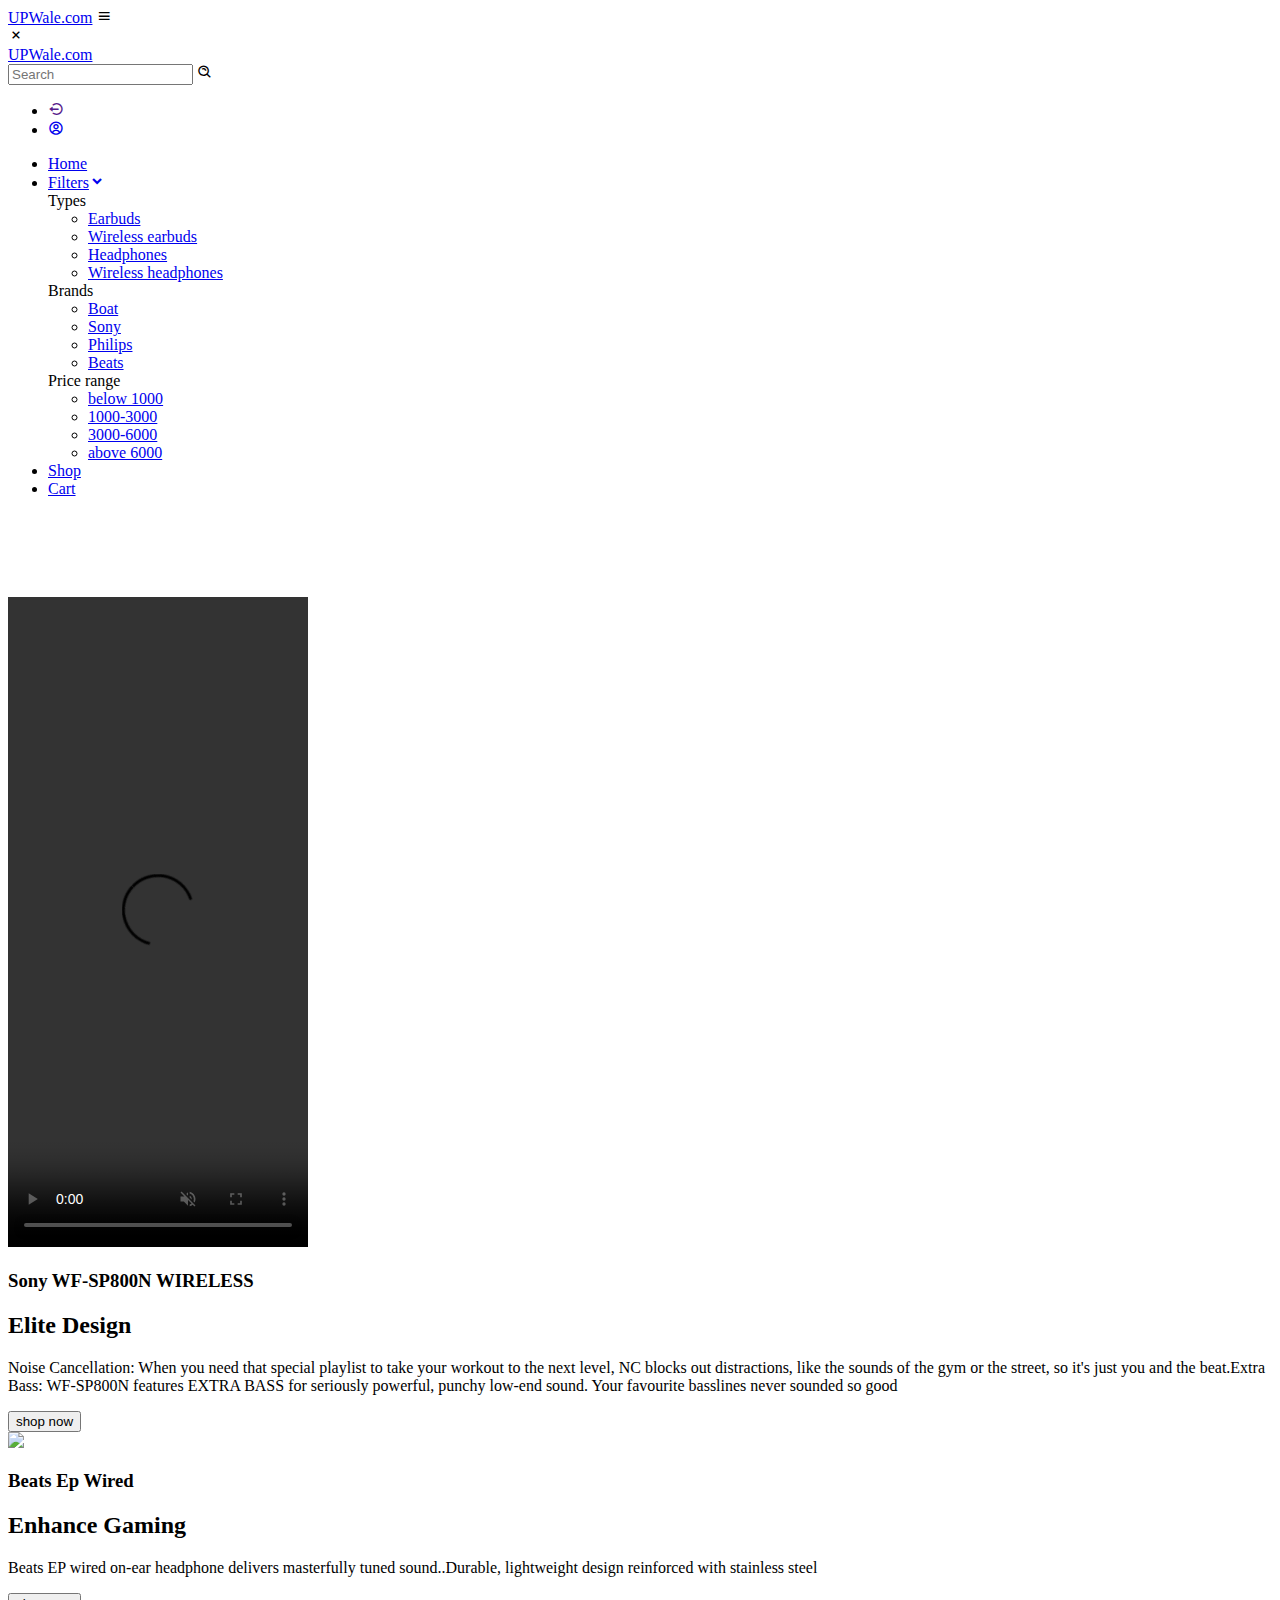
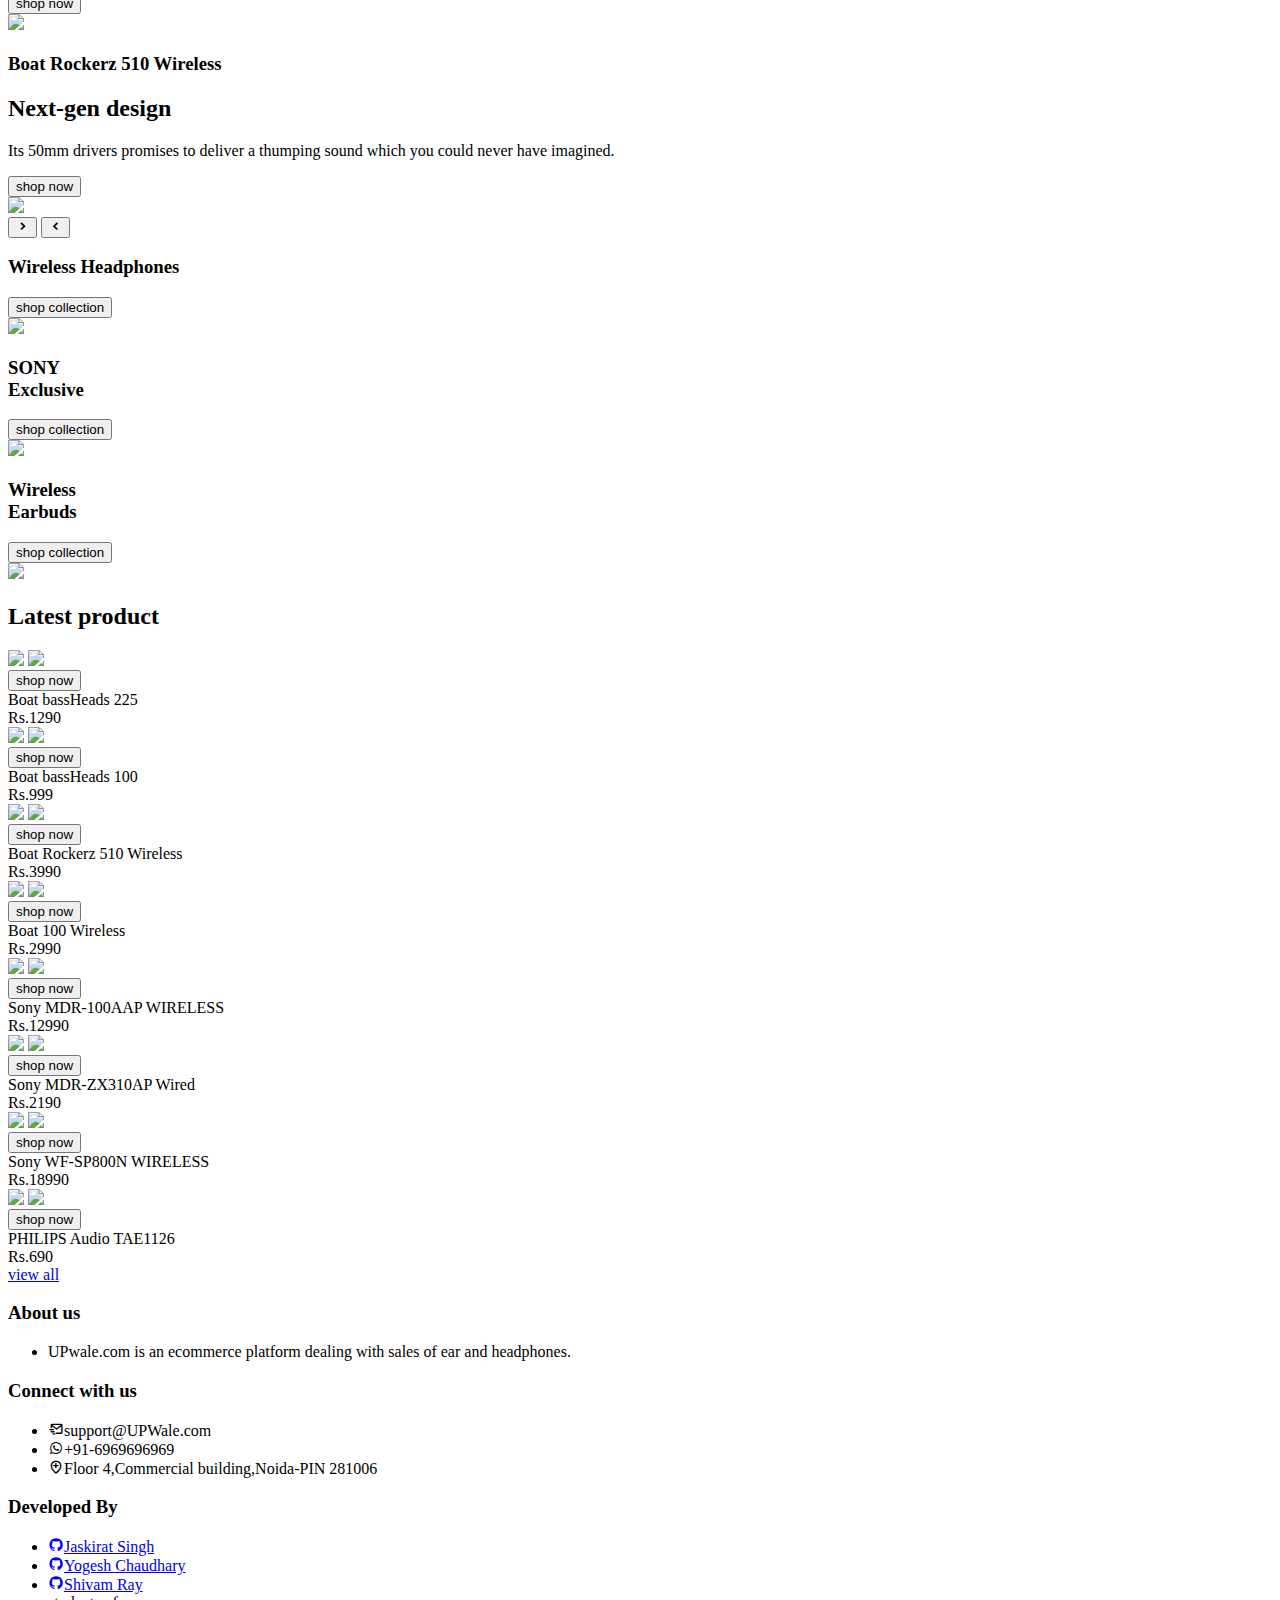
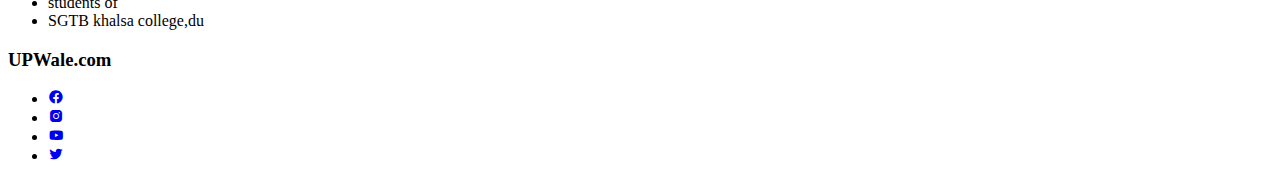
==== index.html @ 152d3059 "Add files via upload" ====
<!DOCTYPE html>
<html lang="en">

<head>
    <meta charset="UTF-8">
    <meta http-equiv="X-UA-Compatible" content="IE=edge">
    <meta name="viewport" content="width=device-width, initial-scale=1.0">
    <title>UPWale|Home</title>
    <!-- google font -->
    <link rel="preconnect" href="https://fonts.gstatic.com">
    <link href="https://fonts.googleapis.com/css2?family=Poppins:ital,wght@0,100;0,200;0,300;0,400;0,500;0,600;0,700;0,800;0,900;1,100;1,200;1,300;1,400;1,500;1,600;1,700;1,900&display=swap" rel="stylesheet">
    <!-- boxicons -->
    <link href='https://unpkg.com/boxicons@2.0.7/css/boxicons.min.css' rel='stylesheet'>
    <!-- app css -->
    <link rel="stylesheet" href="./css/grid.css">
    <link rel="stylesheet" href="./css/app.css">
</head>

<body onload="myFunction()">

    <div class="loader-wrapper" id="loader">
        <div class="loader">
            <span style="--i:1"></span>
            <span style="--i:2"></span>
            <span style="--i:3"></span>
        </div>
    </div>


    <!-- header -->
    <header>
        <!-- mobile menu -->
        <div class="mobile-menu bg-second">
            <a href="index.html" class="mb-logo">UPWale.com</a>
            <span class="mb-menu-toggle" id="mb-menu-toggle">
                <i class='bx bx-menu'></i>
            </span>
        </div>
        <!-- end mobile menu -->
        <!-- main header -->
        <div class="header-wrapper" id="header-wrapper">
            <span class="mb-menu-toggle mb-menu-close" id="mb-menu-close">
                <i class='bx bx-x'></i>
            </span>
            <!-- mid header -->
            <div class="bg-main">
                <div class="mid-header container">
                    <a href="index.html" class="logo">UPWale.com</a>
                    <div class="search">
                        <input type="text" placeholder="Search">
                        <i class='bx bx-search-alt'></i>
                    </div>
                    <ul class="user-menu">
                        <li><a href=""><i class='bx bx-log-out-circle'></i></a></li>
						<li><a href="login/index.html"><i class='bx bx-user-circle'></i></a></li>
                    </ul>
                </div>
            </div>
            <!-- end mid header -->
            <!-- bottom header -->
            <div class="bg-second">
                <div class="bottom-header container">
                    <ul class="main-menu">
                        <li><a href="index.html">Home</a></li>
						<!-- mega menu -->
                        <li class="mega-dropdown">
                            <a href="products.html">Filters<i class='bx bxs-chevron-down'></i></a>
                            <div class="mega-content">
                                <div class="row">
                                    <div class="col-4 col-md-12 col-sm-12">
                                        <div class="box">
											<span class="filter-header">Types</span>
											<ul class="filter-list">
												<li><a href="products.html"  onclick="setFilter('Type','Earbuds')">Earbuds</a></li>
												<li><a href="products.html"  onclick="setFilter('Type','Wireless Earbuds')">Wireless earbuds</a></li>
												<li><a href="products.html"  onclick="setFilter('Type','Headphones')">Headphones</a></li>
												<li><a href="products.html"  onclick="setFilter('Type','Wireless Headphones')">Wireless headphones</a></li>
											</ul>
										</div>
                                    </div>
                                    <div class="col-4 col-md-12 col-sm-12">
                                        <div class="box">
											<span class="filter-header">Brands</span>
											<ul class="filter-list">
												<li><a href="products.html" onclick="setFilter('Brand','Boat')">Boat</a></li>
												<li><a href="products.html" onclick="setFilter('Brand','Sony')">Sony</a></li>
												<li><a href="products.html" onclick="setFilter('Brand','Philips')">Philips</a></li>
												<li><a href="products.html"  onclick="setFilter('Brand','Beats')">Beats</a></li>
											</ul>
										</div>
                                    </div>
                                    <div class="col-4 col-md-12 col-sm-12">
                                        <div class="box">
											<span class="filter-header">Price range</span>
											<ul class="filter-list">
												<li><a href="products.html" onclick="setFilter('Price','1')">below 1000</a></li>
												<li><a href="products.html" onclick="setFilter('Price','2')">1000-3000</a></li>
												<li><a href="products.html" onclick="setFilter('Price','3')">3000-6000</a></li>
												<li><a href="products.html" onclick="setFilter('Price','4')">above 6000</a></li>
											</ul>
										</div>
                                    </div>
								</div>
                             </div>
                        </li>
                        <!-- end mega menu -->
                        <li><a href="products.html">Shop</a></li>
                        <li><a href="cart.html">Cart</a></li>
                    </ul>
                </div>
            </div>
            <!-- end bottom header -->
        </div>
        <!-- end main header -->
    </header>
    <!-- end header -->

    <div class="marquee-text">
        <p class="text-center" style="font-size: 29px;color: white">
          <marquee scrollamount="10">
            20% OFF ON YOUR FIRST ORDER!🥳 &nbsp; &nbsp; &nbsp; &nbsp; &nbsp; FREE SHIPPING WITH EXCLUSIVE REWARDS🎁 &nbsp; &nbsp; &nbsp; &nbsp; &nbsp;FINE ENGINEERING ONLY FOR YOUR EARS.🎧
          </marquee>
        </p>
      </div>

      <div class="mp4-video-inner">
        <div class="row mp4-video-row">
          <div class="col-12 myVideoSection">
            <div class="video_section">
                <video id="myVideoSection" height="650" playsinline loop controls preload="none" muted autoplay>
                  <source src="images/Sony Headphones WF-XB700 Official Product Video.mp4" type="video/mp4">
                </video>
            </div>
          </div>
        </div>
      </div>
    </div>


    <!-- SLIDESHOW-->
    <div class="hero">
        <div class="slider">
            <div class="container">
                <!-- slide item -->
                <div class="slide">
                    <div class="info">
                        <div class="info-content">
                            <h3 class="top-down">
                                Sony WF-SP800N WIRELESS
                            </h3>
                            <h2 class="top-down trans-delay-0-2">
                                Elite Design
                            </h2>
                            <p class="top-down trans-delay-0-4">
                                Noise Cancellation: When you need that special playlist to take your workout to the next level, NC blocks out distractions, like the sounds of the gym or the street, so it's just you and the beat.Extra Bass: WF-SP800N features EXTRA BASS for seriously powerful, punchy low-end sound. Your favourite basslines never sounded so good
                            </p>
                            <div class="top-down trans-delay-0-6">
                                <a href="product-detail.html"><button class="btn-flat btn-hover"  onclick="transferKey('07')">shop now</button></a>
                            </div>
                        </div>
                    </div>
                    <div class="img left-right">
                        <img src="./images/Sony WF-SP800N WIRELESS-1_adobespark.png">
                    </div>
                </div>
                <!-- end slide item -->
                <!-- slide item -->
                <div class="slide">
                    <div class="info">
                        <div class="info-content">
                            <h3 class="top-down">
                                Beats Ep Wired
                            </h3>
                            <h2 class="top-down trans-delay-0-2">
                                Enhance Gaming
                            </h2>
                            <p class="top-down trans-delay-0-4">
                                Beats EP wired on-ear headphone delivers masterfully tuned sound..Durable, lightweight design reinforced with stainless steel
							</p>
                            <div class="top-down trans-delay-0-6">
                                <a href="product-detail.html"><button class="btn-flat btn-hover"  onclick="transferKey('12')">shop now</button></a>
                            </div>
                        </div>
                    </div>
                    <div class="img right-left">
                        <img src="./images/Beats Ep Wired-1_adobespark.png">
                    </div>
                </div>
                <!-- end slide item -->
                <!-- slide item -->
                <div class="slide active">
                    <div class="info">
                        <div class="info-content">
                            <h3 class="top-down">
                                Boat Rockerz 510 Wireless
                            </h3>
                            <h2 class="top-down trans-delay-0-2">
                                Next-gen design
                            </h2>
                            <p class="top-down trans-delay-0-4">
                                Its 50mm drivers promises to deliver a thumping sound which you could never have imagined.
                            </p>
                            <div class="top-down trans-delay-0-6">
                                <a href="product-detail.html"><button class="btn-flat btn-hover"  onclick="transferKey('03')">shop now</button></a>     
                            </div>
                        </div>
                    </div>
                    <div class="img top-down">
                        <img src="./images/boAt Rockerz 510 Wireless-1_adobespark.png">
                    </div>
                </div>
                <!-- end slide item -->
            </div>
            <!-- slider controller -->
            <button class="slide-controll slide-next">
                <i class='bx bxs-chevron-right'></i>
            </button>
            <button class="slide-controll slide-prev">
                <i class='bx bxs-chevron-left'></i>
            </button>
            <!-- end slider controller -->
        </div>
    </div>
    <!--END SLIDESHOW-->

    <!-- promotion section -->
    <div class="promotion">
        <div class="row">
            <div class="col-4 col-md-12 col-sm-12">
                <div class="promotion-box">
                    <div class="text">
                        <h3>Wireless Headphones</h3>
                        <a href="products.html"  onclick="setFilter('Type','Wireless Headphones')"><button class="btn-flat btn-hover"><span>shop collection</span></button></a>
                    </div>
                    <img src="./images/Philips TAPH802BK WIRELESS-1_adobespark.png">
                </div>
            </div>
            <div class="col-4 col-md-12 col-sm-12">
                <div class="promotion-box">
                    <div class="text">
                        <h3>SONY <br> Exclusive</h3>
                        <a href="products.html" onclick="setFilter('Brand','Sony')"><button class="btn-flat btn-hover"><span>shop collection</span></button></a>
                    </div>
                    <img src="./images/Sony WF-SP800N WIRELESS-1_adobespark.png">
                </div>
            </div>
            <div class="col-4 col-md-12 col-sm-12">
                <div class="promotion-box">
                    <div class="text">
                        <h3>Wireless <br> Earbuds</h3>
                        <a href="products.html"  onclick="setFilter('Type','Wireless Earbuds')"><button class="btn-flat btn-hover"><span>shop collection</span></button></a>
                    </div>
                    <img src="./images/Beats Flex Wireless-1_adobespark.png">
                </div>
            </div>
        </div>
    </div>
    <!-- end promotion section -->

<!-- product list -->
    <div class="section">
        <div class="container">
            <div class="section-header">
                <h2>Latest product</h2>
            </div>
            <div class="row" id="latest-products">
                <div class="col-3 col-md-6 col-sm-12">
                    <div class="product-card">
                        <div class="product-card-img">
                            <img src="./images/BOAT_BASSHEADS_225-2_adobespark.png">
                            <img src="./images/BOAT_BASSHEADS_225-1_adobespark.png">
                        </div>
                        <div class="product-card-info">
                            <div class="product-btn">
                                <a href="product-detail.html"><button class="btn-flat btn-hover btn-shop-now"  onclick="transferKey('01')">shop now</button></a>
                            </div>
                            <div class="product-card-name">
                                Boat bassHeads 225
                            </div>
                            <div class="product-card-price">
                                <span class="curr-price">Rs.1290</span>
                            </div>
                        </div>
                    </div>
                </div>
				
				<div class="col-3 col-md-6 col-sm-12">
                    <div class="product-card">
                        <div class="product-card-img">
                            <img src="./images/boat-bassheads-100-wireless-original-imafp5fag6bqzupr_adobespark.png">
                            <img src="./images/boAt-BassHeads-100-3-scaled (1)_adobespark.png">
                        </div>
                        <div class="product-card-info">
                            <div class="product-btn">
                                <a href="product-detail.html"><button class="btn-flat btn-hover btn-shop-now"  onclick="transferKey('02')">shop now</button></a>
                            </div>
                            <div class="product-card-name">
                                Boat bassHeads 100
                            </div>
                            <div class="product-card-price">
                                <span class="curr-price">Rs.999</span>
                            </div>
                        </div>
                    </div>
                </div>
				
				<div class="col-3 col-md-6 col-sm-12">
                    <div class="product-card">
                        <div class="product-card-img">
                            <img src="./images/boAt Rockerz 510 Wireless-1_adobespark.png">
                            <img src="./images/boAt Rockerz 510 Wireless-3_adobespark.png">
                        </div>
                        <div class="product-card-info">
                            <div class="product-btn">
                                <a href="product-detail.html"><button class="btn-flat btn-hover btn-shop-now"  onclick="transferKey('03')">shop now</button></a>
                            </div>
                            <div class="product-card-name">
                                Boat Rockerz 510 Wireless
                            </div>
                            <div class="product-card-price">
                                <span class="curr-price">Rs.3990</span>
                            </div>
                        </div>
                    </div>
                </div>
				
				<div class="col-3 col-md-6 col-sm-12">
                    <div class="product-card">
                        <div class="product-card-img">
                            <img src="./images/boAt 100 Wireless-1_adobespark.png">
                            <img src="./images/boAt 100 Wireless-1_adobespark.png">
                        </div>
                        <div class="product-card-info">
                            <div class="product-btn">
                                <a href="product-detail.html"><button class="btn-flat btn-hover btn-shop-now"  onclick="transferKey('04')">shop now</button></a>
                            </div>
                            <div class="product-card-name">
                                Boat 100 Wireless
                            </div>
                            <div class="product-card-price">
                                <span class="curr-price">Rs.2990</span>
                            </div>
                        </div>
                    </div>
                </div>

				<div class="col-3 col-md-6 col-sm-12">
                                        <div class="product-card">
                        <div class="product-card-img">
                            <img src="./images/Sony MDR-100AAP WIRELESS-1_adobespark.png">
                            <img src="./images/Sony MDR-100AAP WIRELESS-2_adobespark.png">
                        </div>
                        <div class="product-card-info">
                            <div class="product-btn">
                                <a href="product-detail.html"><button class="btn-flat btn-hover btn-shop-now"  onclick="transferKey('05')">shop now</button></a>
                            </div>
                            <div class="product-card-name">
                                Sony MDR-100AAP WIRELESS
                            </div>
                            <div class="product-card-price">
                                <span class="curr-price">Rs.12990</span>
                            </div>
                        </div>
                    </div>
                </div>
				
				<div class="col-3 col-md-6 col-sm-12">
                    <div class="product-card">
                        <div class="product-card-img">
                            <img src="./images/Sony MDR-ZX310AP Wired-2_adobespark.png">
                            <img src="./images/Sony MDR-ZX310AP Wired-4_adobespark.png">
                        </div>
                        <div class="product-card-info">
                            <div class="product-btn">
                                <a href="product-detail.html"><button class="btn-flat btn-hover btn-shop-now"  onclick="transferKey('06')">shop now</button></a>
                            </div>
                            <div class="product-card-name">
                                Sony MDR-ZX310AP Wired
                            </div>
                            <div class="product-card-price">
                                <span class="curr-price">Rs.2190</span>
                            </div>
                        </div>
                    </div>
                </div>
				
				<div class="col-3 col-md-6 col-sm-12">
                    <div class="product-card">
                        <div class="product-card-img">
                            <img src="./images/Sony WF-SP800N WIRELESS-1_adobespark.png">
                            <img src="./images/Sony WF-SP800N WIRELESS-2_adobespark.png">
                        </div>
                        <div class="product-card-info">
                            <div class="product-btn">
                                <a href="product-detail.html"><button class="btn-flat btn-hover btn-shop-now"  onclick="transferKey('07')">shop now</button></a>
                            </div>
                            <div class="product-card-name">
                                Sony WF-SP800N WIRELESS
                            </div>
                            <div class="product-card-price">
                                <span class="curr-price">Rs.18990</span>
                            </div>
                        </div>
                    </div>
                </div>
				
				<div class="col-3 col-md-6 col-sm-12">
                    <div class="product-card">
                        <div class="product-card-img">
                            <img src="./images/PHILIPS Audio TAE1126-3_adobespark.png">
                            <img src="./images/PHILIPS Audio TAE1126-1_adobespark.png">
                        </div>
                        <div class="product-card-info">
                            <div class="product-btn">
                                <a href="product-detail.html"><button class="btn-flat btn-hover btn-shop-now"  onclick="transferKey('08')">shop now</button></a>
                            </div>
                            <div class="product-card-name">
                                PHILIPS Audio TAE1126
                            </div>
                            <div class="product-card-price">
                                <span class="curr-price">Rs.690</span>
                            </div>
                        </div>
                    </div>
                </div>
				
            </div>
            <div class="section-footer">
                <a href="products.html" class="btn-flat btn-hover">view all</a>
            </div>
        </div>
    </div>
    <!-- end product list -->

    
    <!-- footer -->
    <footer class="bg-second" id="footer">
        <div class="container">
            <div class="row">
                <div class="col-3 col-md-6">
                    <h3 class="footer-head">About us</h3>
                    <ul class="menu">
                        <li>UPwale.com is an ecommerce platform dealing with sales of ear and headphones.</li>
                    </ul>
                </div>
                <div class="col-3 col-md-6">
                    <h3 class="footer-head">Connect with us</h3>
                    <ul class="menu">
                        <li><i class='bx bx-mail-send'></i>support@UPWale.com</a></li>
                        <li><i class='bx bxl-whatsapp'></i>+91-6969696969</a></li>
                        <li><i class='bx bx-location-plus'></i>Floor 4,Commercial building,Noida-PIN 281006</a></li>
                    </ul>
                </div>
                <div class="col-3 col-md-6">
                    <h3 class="footer-head">Developed By</h3>
                    <ul class="menu">
                        <li><a href="#"><i class='bx bxl-github'></i>Jaskirat Singh</a></li>
                        <li><a href="#"><i class='bx bxl-github'></i>Yogesh Chaudhary</a></li>
                        <li><a href="#"><i class='bx bxl-github'></i>Shivam Ray</a></li>
						<li>students of</li>
                        <li>SGTB khalsa college,du</a></li>
                    </ul>
                </div>
                <div class="col-3 col-md-6 col-sm-12">
                    <div class="contact">
                        <h3 class="contact-header">
                            UPWale.com
                        </h3>
                        <ul class="contact-socials">
                            <li><a href="#"><i class='bx bxl-facebook-circle'></i></a></li>
                            <li><a href="#"><i class='bx bxl-instagram-alt'></i></a></li>
                            <li><a href="#"><i class='bx bxl-youtube'></i></a></li>
                            <li><a href="#"><i class='bx bxl-twitter'></i></a></li>
                        </ul>
                    </div>
                </div>
            </div>
        </div>
    </footer>
    <!-- end footer -->
    <!-- app js -->
    <script src="./js/app.js"></script>
    <script src="https://kit.fontawesome.com/a22f660404.js" crossorigin="anonymous"></script>
    <script src="./js/index.js"></script>
    <script src="./js/filters.js"></script>
</body>

</html>
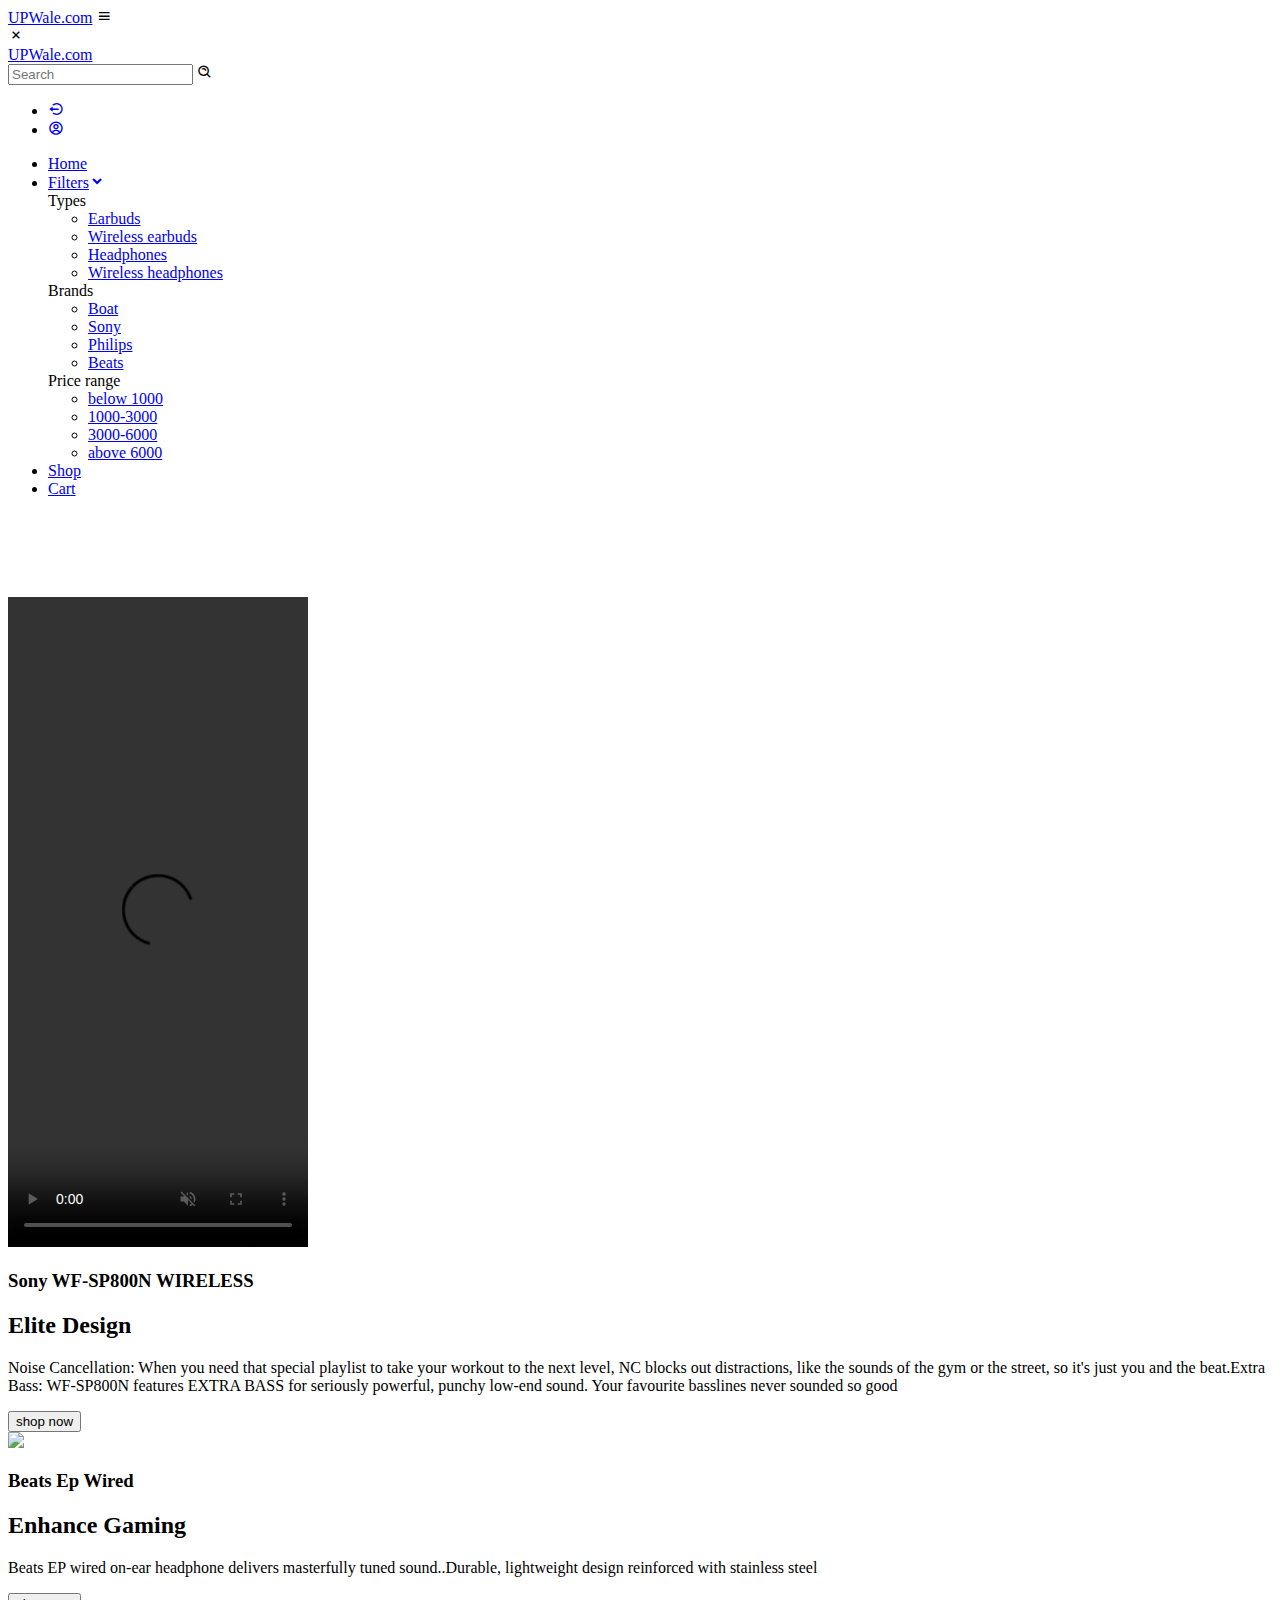
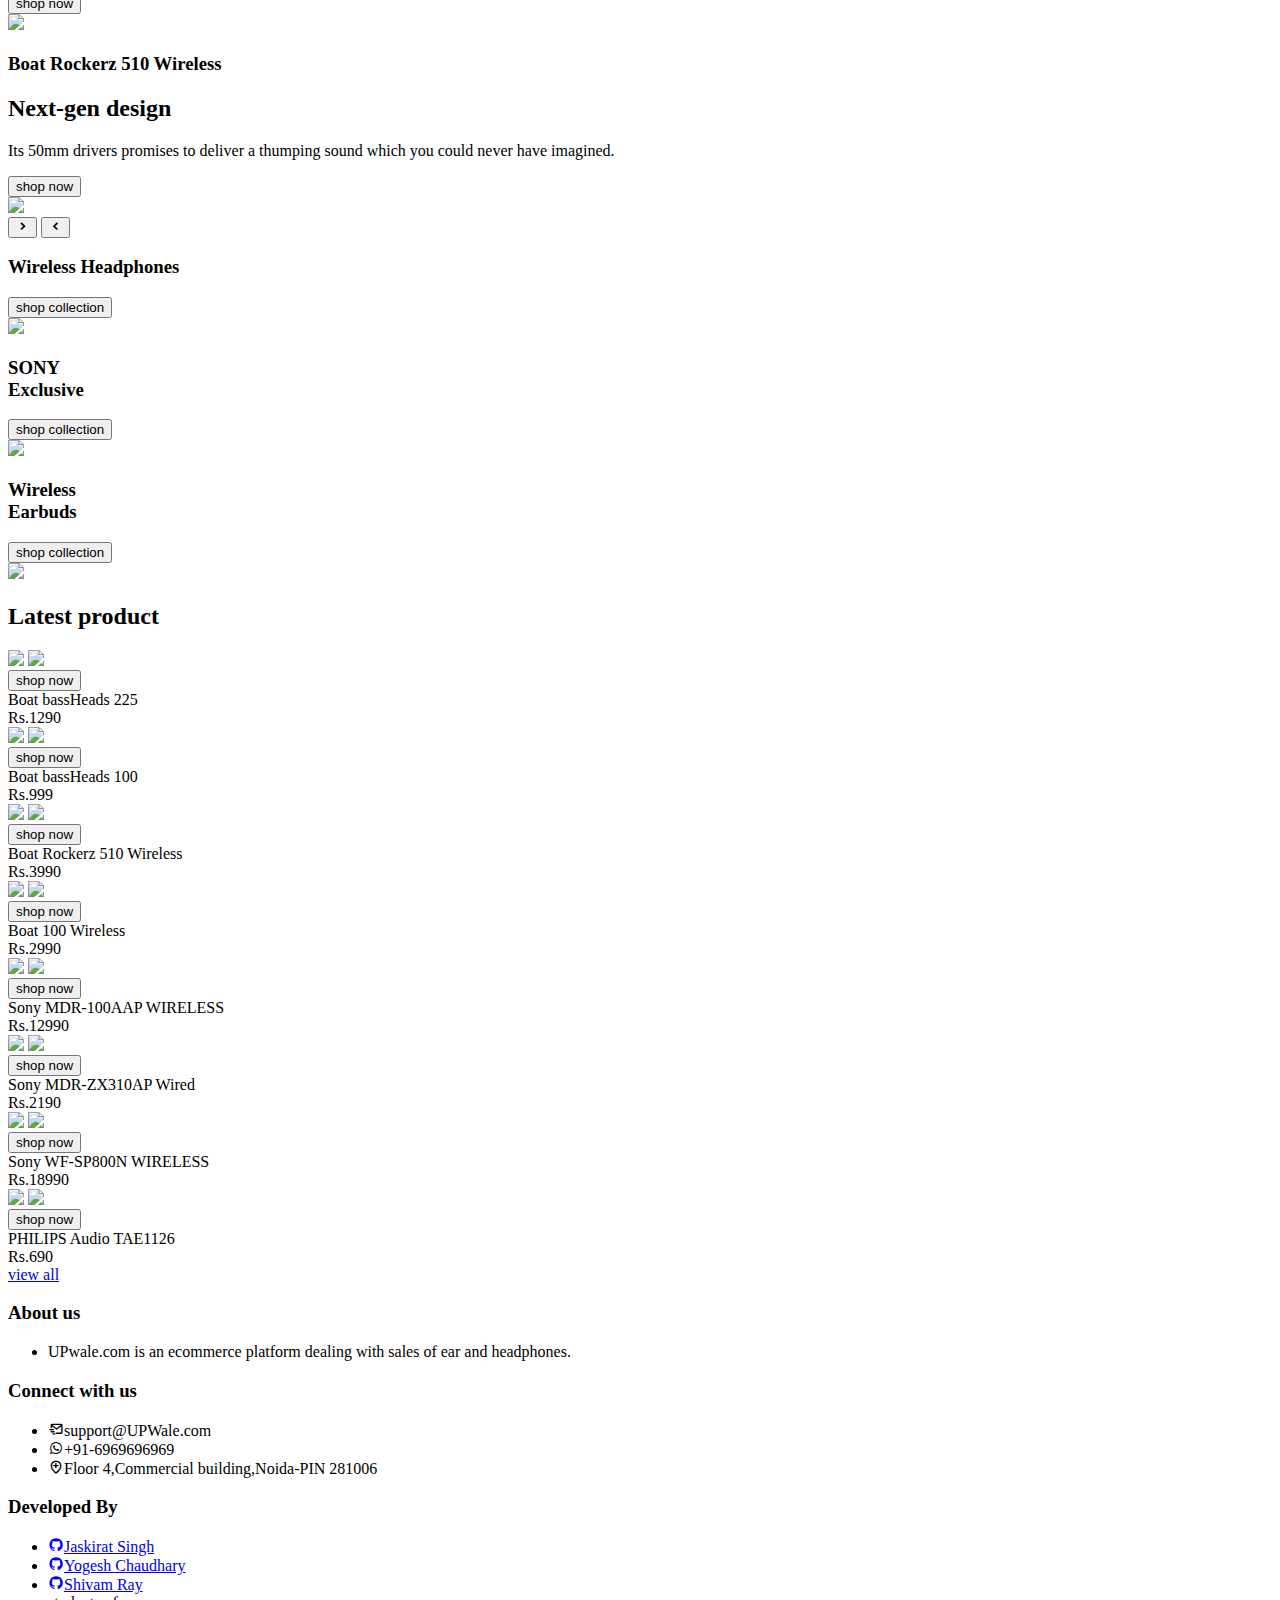
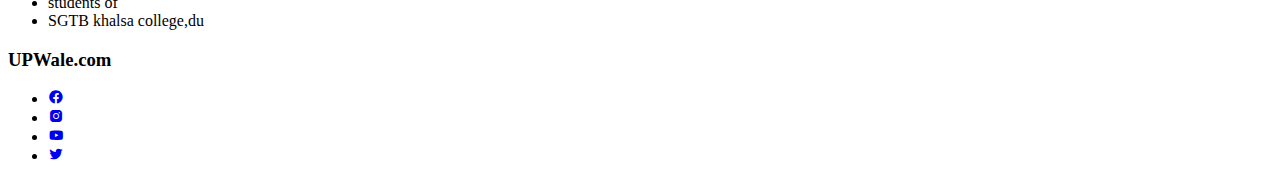
==== commit 192d3aec: "Add files via upload" ====
--- a/index.html
+++ b/index.html
@@ -12,8 +12,8 @@
     <!-- boxicons -->
     <link href='https://unpkg.com/boxicons@2.0.7/css/boxicons.min.css' rel='stylesheet'>
     <!-- app css -->
-    <link rel="stylesheet" href="./css/grid.css">
-    <link rel="stylesheet" href="./css/app.css">
+    <link rel="stylesheet" href="css/grid.css">
+    <link rel="stylesheet" href="css/app.css">
 </head>
 
 <body onload="myFunction()">
@@ -51,8 +51,8 @@
                         <i class='bx bx-search-alt'></i>
                     </div>
                     <ul class="user-menu">
-                        <li><a href=""><i class='bx bx-log-out-circle'></i></a></li>
-						<li><a href="login/index.html"><i class='bx bx-user-circle'></i></a></li>
+                        <li><a href="login.html"><i class='bx bx-log-out-circle'></i></a></li>
+						<li><a href="login.html"><i class='bx bx-user-circle'></i></a></li>
                     </ul>
                 </div>
             </div>
@@ -122,7 +122,7 @@
           </marquee>
         </p>
       </div>
-
+	
       <div class="mp4-video-inner">
         <div class="row mp4-video-row">
           <div class="col-12 myVideoSection">
@@ -135,6 +135,7 @@
         </div>
       </div>
     </div>
+	
 
 
     <!-- SLIDESHOW-->
@@ -160,7 +161,7 @@
                         </div>
                     </div>
                     <div class="img left-right">
-                        <img src="./images/Sony WF-SP800N WIRELESS-1_adobespark.png">
+                        <img src="images/sony/Sony WF-SP800N WIRELESS-1.png">
                     </div>
                 </div>
                 <!-- end slide item -->
@@ -183,7 +184,7 @@
                         </div>
                     </div>
                     <div class="img right-left">
-                        <img src="./images/Beats Ep Wired-1_adobespark.png">
+                        <img src="images/beats/Beats Ep Wired-1.png">
                     </div>
                 </div>
                 <!-- end slide item -->
@@ -206,7 +207,7 @@
                         </div>
                     </div>
                     <div class="img top-down">
-                        <img src="./images/boAt Rockerz 510 Wireless-1_adobespark.png">
+                        <img src="images/boat/boAt Rockerz 510 Wireless-1.png">
                     </div>
                 </div>
                 <!-- end slide item -->
@@ -232,7 +233,7 @@
                         <h3>Wireless Headphones</h3>
                         <a href="products.html"  onclick="setFilter('Type','Wireless Headphones')"><button class="btn-flat btn-hover"><span>shop collection</span></button></a>
                     </div>
-                    <img src="./images/Philips TAPH802BK WIRELESS-1_adobespark.png">
+                    <img src="images/philips/Philips TAPH802BK WIRELESS-1.png">
                 </div>
             </div>
             <div class="col-4 col-md-12 col-sm-12">
@@ -241,7 +242,7 @@
                         <h3>SONY <br> Exclusive</h3>
                         <a href="products.html" onclick="setFilter('Brand','Sony')"><button class="btn-flat btn-hover"><span>shop collection</span></button></a>
                     </div>
-                    <img src="./images/Sony WF-SP800N WIRELESS-1_adobespark.png">
+                    <img src="images/sony/Sony WF-SP800N WIRELESS-1.png">
                 </div>
             </div>
             <div class="col-4 col-md-12 col-sm-12">
@@ -250,7 +251,7 @@
                         <h3>Wireless <br> Earbuds</h3>
                         <a href="products.html"  onclick="setFilter('Type','Wireless Earbuds')"><button class="btn-flat btn-hover"><span>shop collection</span></button></a>
                     </div>
-                    <img src="./images/Beats Flex Wireless-1_adobespark.png">
+                    <img src="images/beats/Beats Flex Wireless-1.png">
                 </div>
             </div>
         </div>
@@ -267,8 +268,8 @@
                 <div class="col-3 col-md-6 col-sm-12">
                     <div class="product-card">
                         <div class="product-card-img">
-                            <img src="./images/BOAT_BASSHEADS_225-2_adobespark.png">
-                            <img src="./images/BOAT_BASSHEADS_225-1_adobespark.png">
+                            <img src="images/boat/BOAT_BASSHEADS_225-2.png">
+                            <img src="images/boat/BOAT_BASSHEADS_225-1.png">
                         </div>
                         <div class="product-card-info">
                             <div class="product-btn">
@@ -287,8 +288,8 @@
 				<div class="col-3 col-md-6 col-sm-12">
                     <div class="product-card">
                         <div class="product-card-img">
-                            <img src="./images/boat-bassheads-100-wireless-original-imafp5fag6bqzupr_adobespark.png">
-                            <img src="./images/boAt-BassHeads-100-3-scaled (1)_adobespark.png">
+                            <img src="images/boat/boat_basshead_100-1.png">
+                            <img src="images/boat/boat_basshead_100-2.png">
                         </div>
                         <div class="product-card-info">
                             <div class="product-btn">
@@ -307,8 +308,8 @@
 				<div class="col-3 col-md-6 col-sm-12">
                     <div class="product-card">
                         <div class="product-card-img">
-                            <img src="./images/boAt Rockerz 510 Wireless-1_adobespark.png">
-                            <img src="./images/boAt Rockerz 510 Wireless-3_adobespark.png">
+                            <img src="images/boat/boAt Rockerz 510 Wireless-1.png">
+                            <img src="images/boat/boAt Rockerz 510 Wireless-3.png">
                         </div>
                         <div class="product-card-info">
                             <div class="product-btn">
@@ -327,8 +328,8 @@
 				<div class="col-3 col-md-6 col-sm-12">
                     <div class="product-card">
                         <div class="product-card-img">
-                            <img src="./images/boAt 100 Wireless-1_adobespark.png">
-                            <img src="./images/boAt 100 Wireless-1_adobespark.png">
+                            <img src="images/boat/boAt 100 Wireless-1.png">
+                            <img src="images/boat/boAt 100 Wireless-3.png">
                         </div>
                         <div class="product-card-info">
                             <div class="product-btn">
@@ -347,8 +348,8 @@
 				<div class="col-3 col-md-6 col-sm-12">
                                         <div class="product-card">
                         <div class="product-card-img">
-                            <img src="./images/Sony MDR-100AAP WIRELESS-1_adobespark.png">
-                            <img src="./images/Sony MDR-100AAP WIRELESS-2_adobespark.png">
+                            <img src="images/sony/Sony MDR-100AAP WIRELESS-1.png">
+                            <img src="images/sony/Sony MDR-100AAP WIRELESS-2.png">
                         </div>
                         <div class="product-card-info">
                             <div class="product-btn">
@@ -367,8 +368,8 @@
 				<div class="col-3 col-md-6 col-sm-12">
                     <div class="product-card">
                         <div class="product-card-img">
-                            <img src="./images/Sony MDR-ZX310AP Wired-2_adobespark.png">
-                            <img src="./images/Sony MDR-ZX310AP Wired-4_adobespark.png">
+                            <img src="images/sony/Sony MDR-ZX310AP Wired-2.png">
+                            <img src="images/sony/Sony MDR-ZX310AP Wired-4.png">
                         </div>
                         <div class="product-card-info">
                             <div class="product-btn">
@@ -387,8 +388,8 @@
 				<div class="col-3 col-md-6 col-sm-12">
                     <div class="product-card">
                         <div class="product-card-img">
-                            <img src="./images/Sony WF-SP800N WIRELESS-1_adobespark.png">
-                            <img src="./images/Sony WF-SP800N WIRELESS-2_adobespark.png">
+                            <img src="images/sony/Sony WF-SP800N WIRELESS-1.png">
+                            <img src="images/sony/Sony WF-SP800N WIRELESS-2.png">
                         </div>
                         <div class="product-card-info">
                             <div class="product-btn">
@@ -407,8 +408,8 @@
 				<div class="col-3 col-md-6 col-sm-12">
                     <div class="product-card">
                         <div class="product-card-img">
-                            <img src="./images/PHILIPS Audio TAE1126-3_adobespark.png">
-                            <img src="./images/PHILIPS Audio TAE1126-1_adobespark.png">
+                            <img src="images/philips/PHILIPS Audio TAE1126-3.png">
+                            <img src="images/philips/PHILIPS Audio TAE1126-1.png">
                         </div>
                         <div class="product-card-info">
                             <div class="product-btn">
@@ -479,10 +480,10 @@
     </footer>
     <!-- end footer -->
     <!-- app js -->
-    <script src="./js/app.js"></script>
+    <script src="js/app.js"></script>
     <script src="https://kit.fontawesome.com/a22f660404.js" crossorigin="anonymous"></script>
-    <script src="./js/index.js"></script>
-    <script src="./js/filters.js"></script>
+    <script src="js/index.js"></script>
+    <script src="js/filters.js"></script>
 </body>
 
 </html>